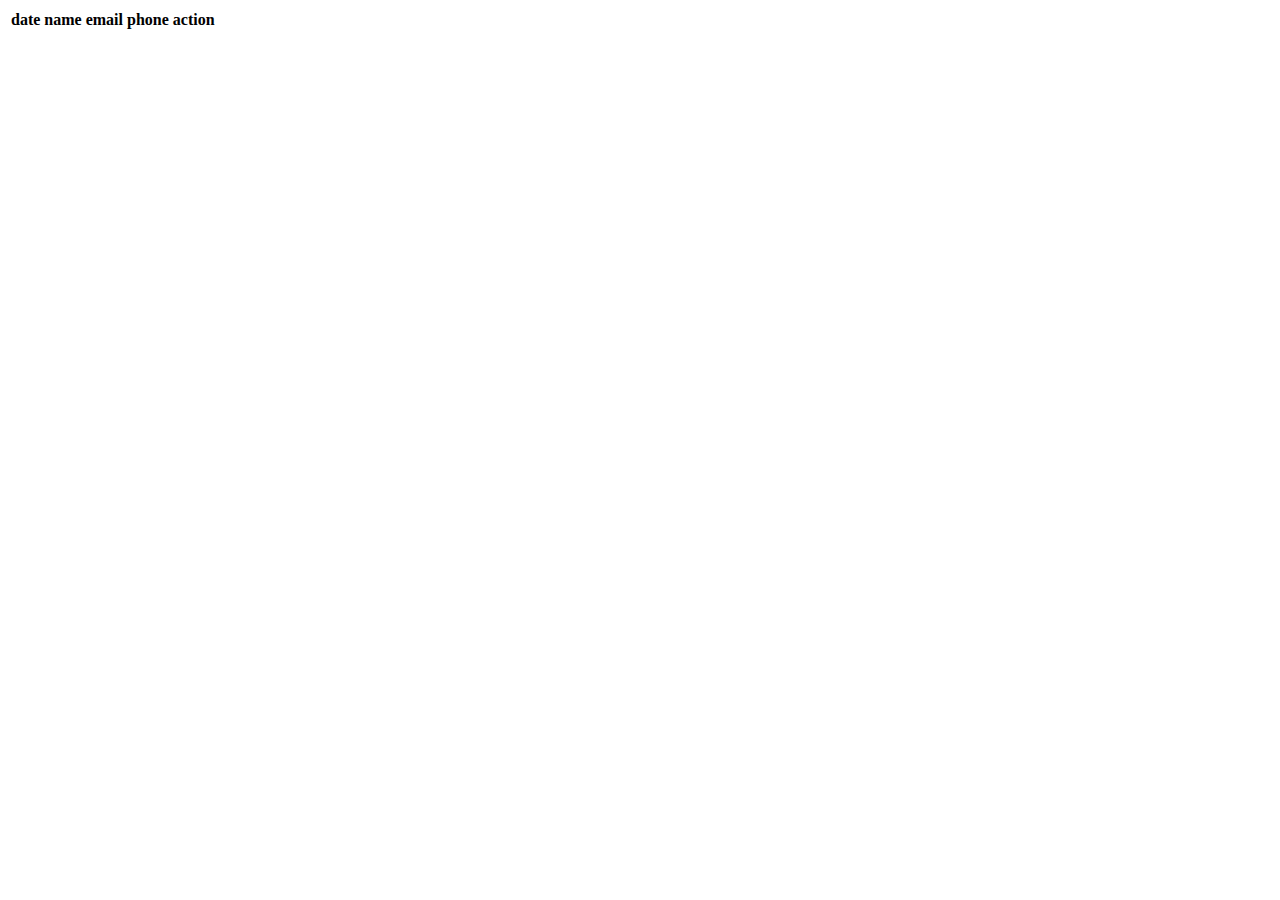
==== public/testing.html @ 4a495076 "Create testing.html" ====
<!DOCTYPE html>
<html lang="en">
<head>
    <meta charset="UTF-8">
    <meta http-equiv="X-UA-Compatible" content="IE=edge">
    <meta name="viewport" content="width=device-width, initial-scale=1.0">
    <title>Document</title>
</head>
<body>



    <table class="table">
        <thead>
            <tr>
                <th>date</th>
                <th>name</th>
                <th>email</th>
                <th>phone</th>
                <th>action</th>
            </tr>
        </thead>
        <tbody id="load-table">

        </tbody>
    </table>
    

    <script src="https://code.jquery.com/jquery-3.6.0.js" integrity="sha256-H+K7U5CnXl1h5ywQfKtSj8PCmoN9aaq30gDh27Xc0jk=" crossorigin="anonymous"></script>

    <script>
         $(document).ready(function(){            
            //fetch data
            function loadTable(){
                $("#load-table").html("");
                $.ajax({
                    url :   'https://gopalanschool.com/school_system/public/api/get/lead.php',//url of fetch record php
                    type:   'GET',
                    // mode: 'no-cors',
                    success: function(data){
                        // console.log(data);
                        if(data.status == false){
                            $("#load-table").append("<tr><td colspan='6'>" + data.messgae + "</td></tr>");
                        } else {
                        // console.log(data);

                            $.each(data, function(key, value){
                                $("#load-table").append("<tr><td>" + value.capture_date + "</td><td>" + value.first_name + "</td><td>" + value.email + "</td><td>" + value.phone + "</td><td>" + value.phone + "</td></tr>");
                            })
                        }
                    }
                });
            }

            loadTable();

            
        });
    </script>


</body>
</html>
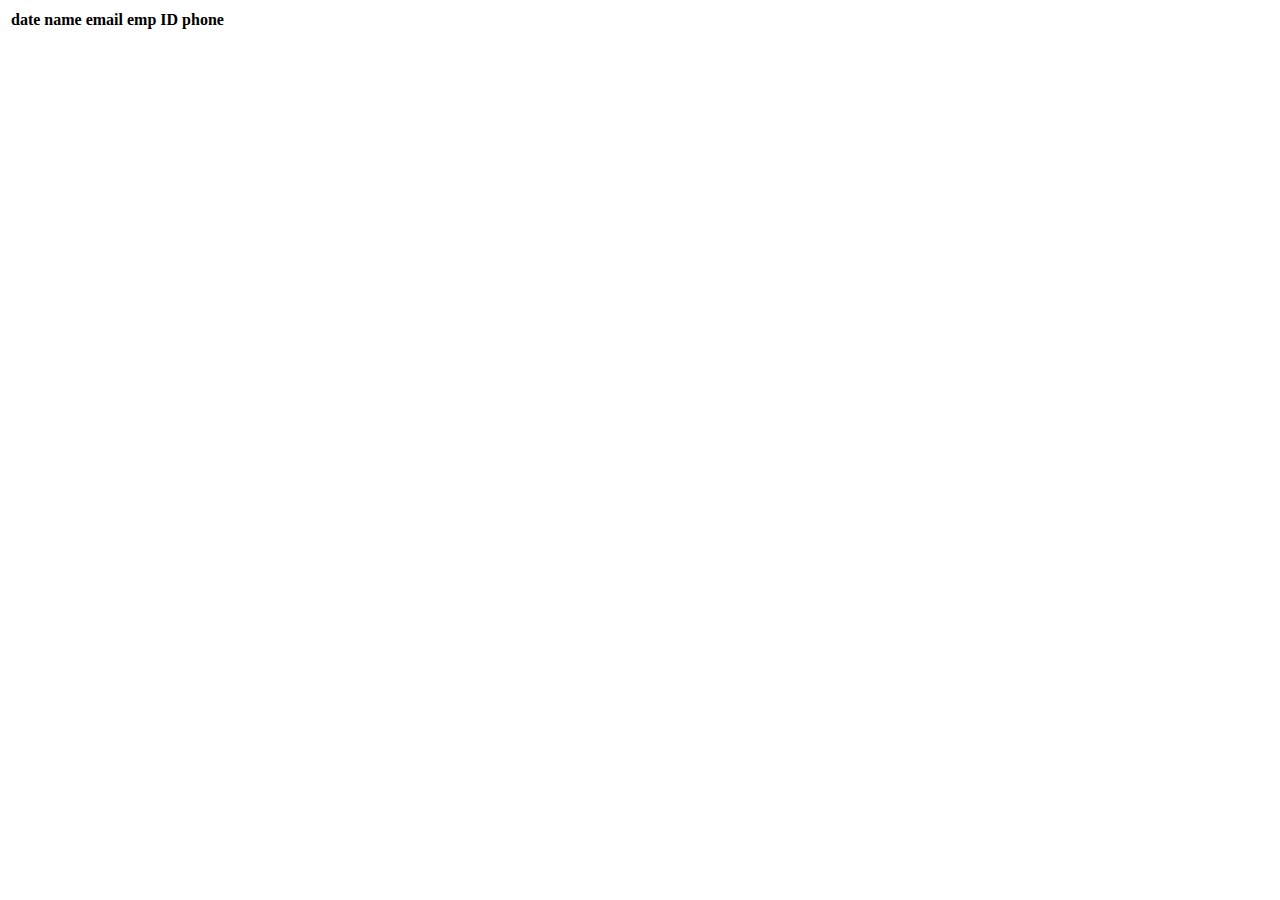
==== commit 7d9da8a2: "Update testing.html" ====
--- a/public/testing.html
+++ b/public/testing.html
@@ -16,8 +16,8 @@
                 <th>date</th>
                 <th>name</th>
                 <th>email</th>
+                <th>emp ID</th>
                 <th>phone</th>
-                <th>action</th>
             </tr>
         </thead>
         <tbody id="load-table">
@@ -45,7 +45,7 @@
                         // console.log(data);
 
                             $.each(data, function(key, value){
-                                $("#load-table").append("<tr><td>" + value.capture_date + "</td><td>" + value.first_name + "</td><td>" + value.email + "</td><td>" + value.phone + "</td><td>" + value.phone + "</td></tr>");
+                                $("#load-table").append("<tr><td>" + value.admin_id + "</td><td>" + value.first_name + "</td><td>" + value.emp_email + "</td><td>" + value.emp_id + "</td><td>" + value.phone + "</td></tr>");
                             })
                         }
                     }
